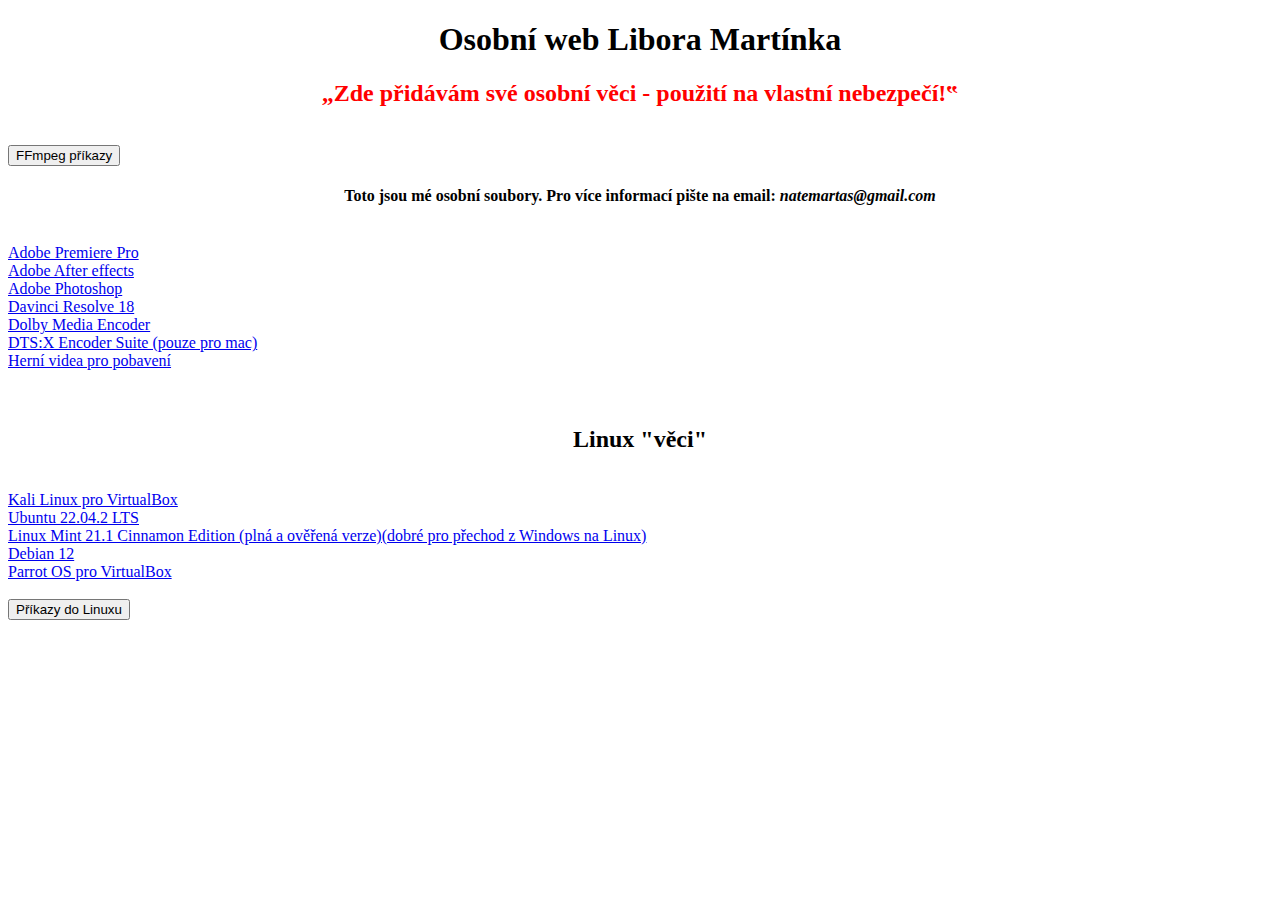
==== index.html @ b5e1958d "rename main.html to index.html" ====
<!DOCTYPE html>
<html lang="cz">
<head>
    <meta charset="UTF-8">
    <meta name="viewport" content="width=device-width, initial-scale=1.0">
    <link rel="stylesheet" href="style.css">
    <title>osobní web - Libor Martínek</title>
</head>
<body>
    <h1 class="nadpis-main">Osobní web Libora Martínka</h1>
    <h2 class="warning">„Zde přidávám své osobní věci - použití na vlastní nebezpečí!‟</h2>
    <br>
    
    <button onclick="window.location.href='ffmpeg.html'">FFmpeg příkazy</button>

<div class="soubory">
    <h4>Toto jsou mé osobní soubory. Pro více informací pište na email: <i>natemartas@gmail.com</i></h3>
    <br>
    <a href="https://drive.google.com/file/d/1eKRokCt2-0HoTf7cHeG1IBzIn2g3iD6z/view?usp=drive_link">Adobe Premiere Pro</a> <br>
    <a href="https://drive.google.com/file/d/1CZwihP8Y7EolMs3dKRqJaDot4-qtju8o/view?usp=drive_link">Adobe After effects</a> <br>
    <a href="https://drive.google.com/file/d/1BZtLEioN1agmxVq8jed-_hjQGygwkkJx/view?usp=drive_link">Adobe Photoshop</a> <br>
    <a href="https://drive.google.com/file/d/1IxCzUoAy7a6Keu3G9IC-YI3gY6_Hlxka/view?usp=drive_link">Davinci Resolve 18</a> <br>
    <a href="https://drive.google.com/file/d/1ElhFbuMNu0mu3IXDCOz2-8nPdpt79v9v/view?usp=drive_link">Dolby Media Encoder</a> <br>
    <a href="https://drive.google.com/file/d/1iK2fxr8LMxLI0lf9kRIstNSD3P_EpxVO/view?usp=drive_link">DTS:X Encoder Suite (pouze pro mac)</a> <br>
    <a href="https://drive.google.com/file/d/1hY4tSGo83p0rwOV1e47LsIIpubs4W-gJ/view?usp=drive_link">Herní videa pro pobavení</a> <br>
</div>

<br>
<br>

<div class="linux">
    <h2 class="nadpis-linux">Linux "věci"</h2>
    <br>
    <a href="https://cdimage.kali.org/kali-2023.2/kali-linux-2023.2-virtualbox-amd64.7z">Kali Linux pro VirtualBox</a> <br>
    <a href="https://ubuntu.com/download/desktop/thank-you?version=22.04.2&architecture=amd64">Ubuntu 22.04.2 LTS</a> <br>
    <a href="https://mirror.karneval.cz/pub/linux/linuxmint/iso/stable/21.1/linuxmint-21.1-cinnamon-64bit.iso">Linux Mint 21.1 Cinnamon Edition (plná a ověřená verze)(dobré pro přechod z Windows na Linux)</a> <br>
    <a href="https://cdimage.debian.org/debian-cd/current/amd64/iso-cd/debian-12.0.0-amd64-netinst.iso">Debian 12</a> <br>
    <a href="https://deb.parrot.sh/parrot/iso/5.3/Parrot-security-5.3_amd64.ova">Parrot OS pro VirtualBox</a> <br>
    <br>
    <button onclick="window.location.href='linux.html'">Příkazy do Linuxu</button>
</div>
</body>
</html>
---- style.css ----
.nadpis-main {
     text-align: center;
}

.nadpis-ffmpeg {
    text-align: center;
}

.ffmpeg-end {
    text-align: center;
}

.warning {
    color:red;
    text-align: center;
}


h3 {
    color: red;
    text-align: center;
}

h4 {
    text-align: center;
}

.nadpis-linux {
    text-align: center;
}

.linux-prikazy-nadpis {
    text-align: center;
}

.linux-varovani {
    text-align: center;
}

.linux-prikazy {
    text-align: center;
}
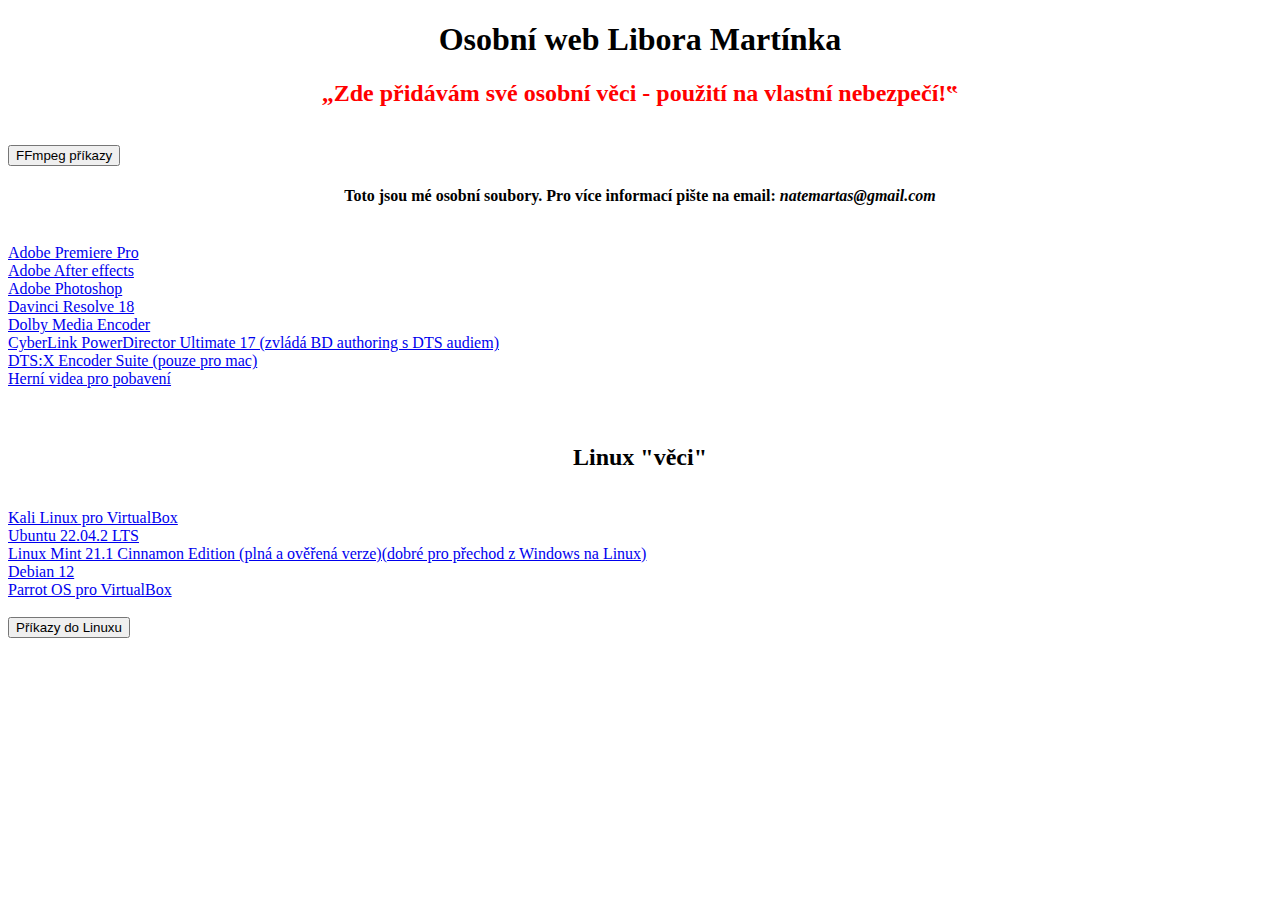
==== commit f0d62ff3: "Update index.html (added powerdirector 17)" ====
--- a/index.html
+++ b/index.html
@@ -16,11 +16,12 @@
 <div class="soubory">
     <h4>Toto jsou mé osobní soubory. Pro více informací pište na email: <i>natemartas@gmail.com</i></h3>
     <br>
-    <a href="https://drive.google.com/file/d/1eKRokCt2-0HoTf7cHeG1IBzIn2g3iD6z/view?usp=drive_link">Adobe Premiere Pro</a> <br>
+    <a href="https://drive.google.com/file/d/1mFYmLob1cbauOaszqxaUAUebi0iqzteM/view?usp=drive_link">Adobe Premiere Pro</a> <br>
     <a href="https://drive.google.com/file/d/1CZwihP8Y7EolMs3dKRqJaDot4-qtju8o/view?usp=drive_link">Adobe After effects</a> <br>
     <a href="https://drive.google.com/file/d/1BZtLEioN1agmxVq8jed-_hjQGygwkkJx/view?usp=drive_link">Adobe Photoshop</a> <br>
-    <a href="https://drive.google.com/file/d/1IxCzUoAy7a6Keu3G9IC-YI3gY6_Hlxka/view?usp=drive_link">Davinci Resolve 18</a> <br>
+    <a href="https://drive.google.com/file/d/1ZN0_-oCYZLLW3EbHLAbi2WW05_8QvsX4/view?usp=drive_link">Davinci Resolve 18</a> <br>
     <a href="https://drive.google.com/file/d/1ElhFbuMNu0mu3IXDCOz2-8nPdpt79v9v/view?usp=drive_link">Dolby Media Encoder</a> <br>
+    <a href="https://drive.google.com/file/d/1q1C1CJ1vA6wSuPIM8dilgE6MRQWIbp4I/view?usp=drive_link">CyberLink PowerDirector Ultimate 17 (zvládá BD authoring s DTS audiem)</a> <br>
     <a href="https://drive.google.com/file/d/1iK2fxr8LMxLI0lf9kRIstNSD3P_EpxVO/view?usp=drive_link">DTS:X Encoder Suite (pouze pro mac)</a> <br>
     <a href="https://drive.google.com/file/d/1hY4tSGo83p0rwOV1e47LsIIpubs4W-gJ/view?usp=drive_link">Herní videa pro pobavení</a> <br>
 </div>
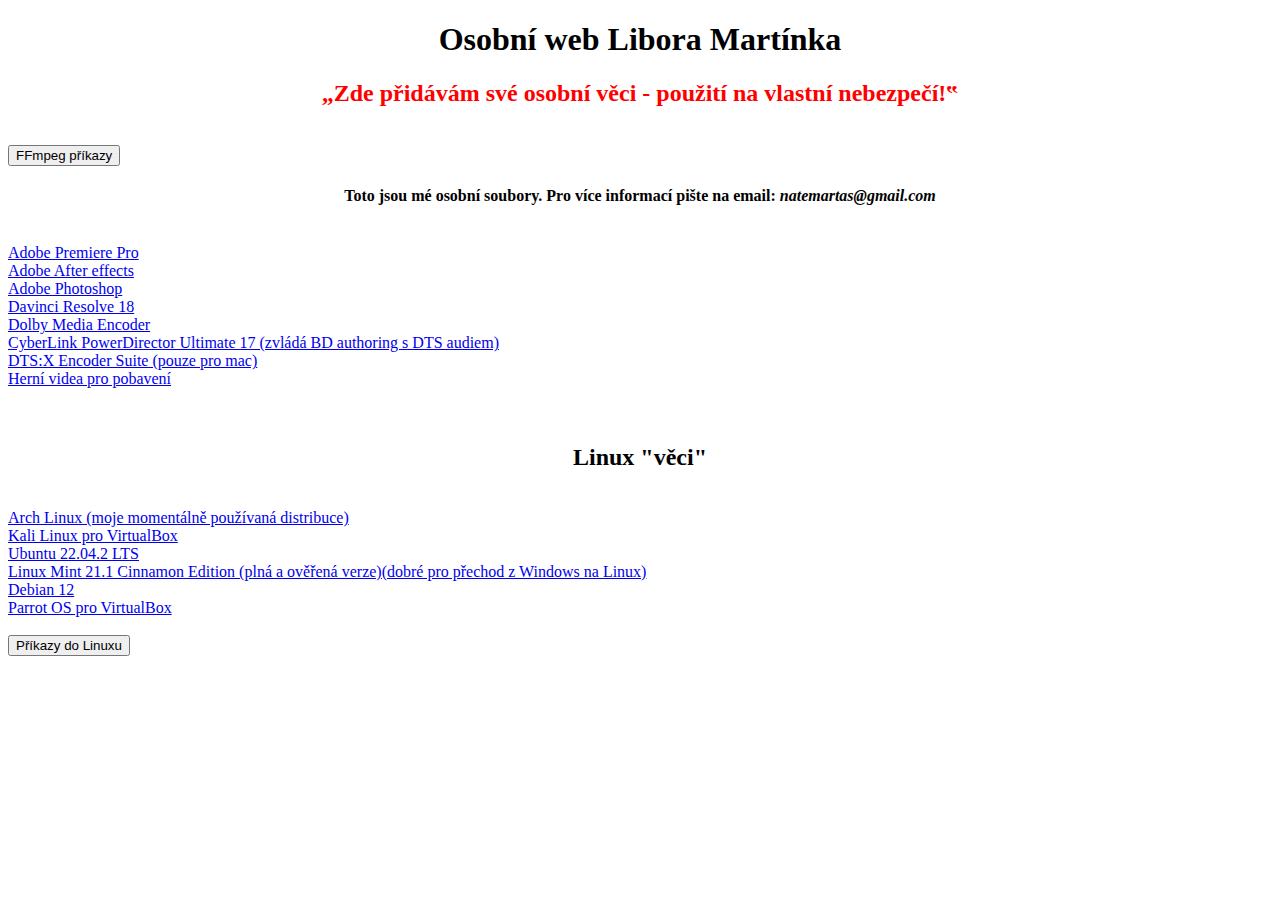
==== commit 4666b340: "přidán Arch do index.html" ====
--- a/index.html
+++ b/index.html
@@ -32,6 +32,7 @@
 <div class="linux">
     <h2 class="nadpis-linux">Linux "věci"</h2>
     <br>
+    <a href="https://geo.mirror.pkgbuild.com/iso/2024.03.01/archlinux-2024.03.01-x86_64.iso">Arch Linux (moje momentálně používaná distribuce)</a> <br>
     <a href="https://cdimage.kali.org/kali-2023.2/kali-linux-2023.2-virtualbox-amd64.7z">Kali Linux pro VirtualBox</a> <br>
     <a href="https://ubuntu.com/download/desktop/thank-you?version=22.04.2&architecture=amd64">Ubuntu 22.04.2 LTS</a> <br>
     <a href="https://mirror.karneval.cz/pub/linux/linuxmint/iso/stable/21.1/linuxmint-21.1-cinnamon-64bit.iso">Linux Mint 21.1 Cinnamon Edition (plná a ověřená verze)(dobré pro přechod z Windows na Linux)</a> <br>
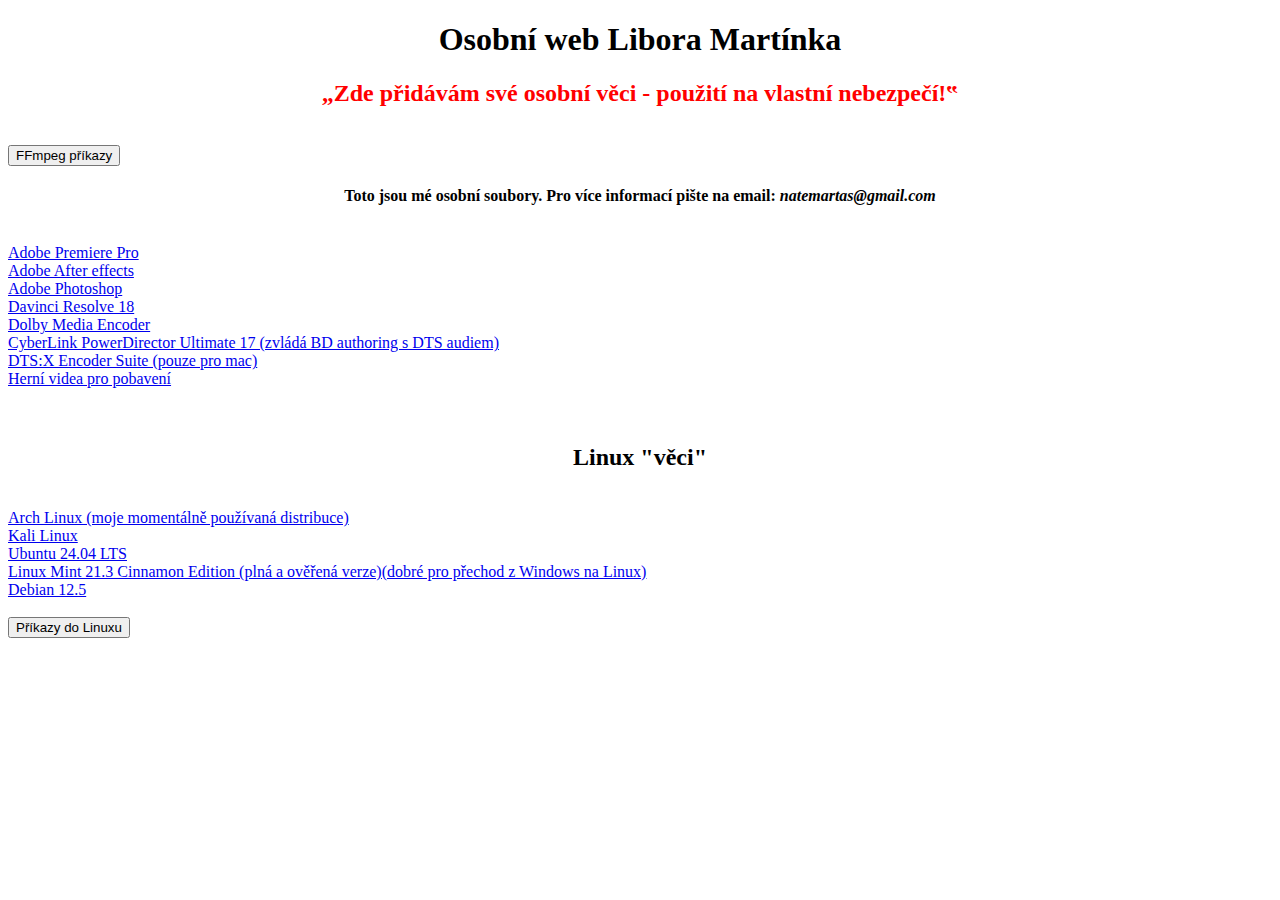
==== commit a5ff9789: "Aktualizovány odkazy na Linuxy v index.html" ====
--- a/index.html
+++ b/index.html
@@ -32,12 +32,11 @@
 <div class="linux">
     <h2 class="nadpis-linux">Linux "věci"</h2>
     <br>
-    <a href="https://geo.mirror.pkgbuild.com/iso/2024.03.01/archlinux-2024.03.01-x86_64.iso">Arch Linux (moje momentálně používaná distribuce)</a> <br>
-    <a href="https://cdimage.kali.org/kali-2023.2/kali-linux-2023.2-virtualbox-amd64.7z">Kali Linux pro VirtualBox</a> <br>
-    <a href="https://ubuntu.com/download/desktop/thank-you?version=22.04.2&architecture=amd64">Ubuntu 22.04.2 LTS</a> <br>
-    <a href="https://mirror.karneval.cz/pub/linux/linuxmint/iso/stable/21.1/linuxmint-21.1-cinnamon-64bit.iso">Linux Mint 21.1 Cinnamon Edition (plná a ověřená verze)(dobré pro přechod z Windows na Linux)</a> <br>
-    <a href="https://cdimage.debian.org/debian-cd/current/amd64/iso-cd/debian-12.0.0-amd64-netinst.iso">Debian 12</a> <br>
-    <a href="https://deb.parrot.sh/parrot/iso/5.3/Parrot-security-5.3_amd64.ova">Parrot OS pro VirtualBox</a> <br>
+    <a href="https://mirrors.nic.cz/archlinux/iso/2024.06.01/archlinux-2024.06.01-x86_64.iso">Arch Linux (moje momentálně používaná distribuce)</a> <br>
+    <a href="https://cdimage.kali.org/kali-2024.2/kali-linux-2024.2-installer-amd64.iso">Kali Linux</a> <br>
+    <a href="https://ubuntu.com/download/desktop/thank-you?version=24.04&architecture=amd64&lts=true">Ubuntu 24.04 LTS</a> <br>
+    <a href="https://mirrors.nic.cz/linuxmint-cd/stable/21.3/linuxmint-21.3-cinnamon-64bit.iso">Linux Mint 21.3 Cinnamon Edition (plná a ověřená verze)(dobré pro přechod z Windows na Linux)</a> <br>
+    <a href="https://cdimage.debian.org/debian-cd/current/amd64/iso-cd/debian-12.5.0-amd64-netinst.iso">Debian 12.5</a> <br>
     <br>
     <button onclick="window.location.href='linux.html'">Příkazy do Linuxu</button>
 </div>
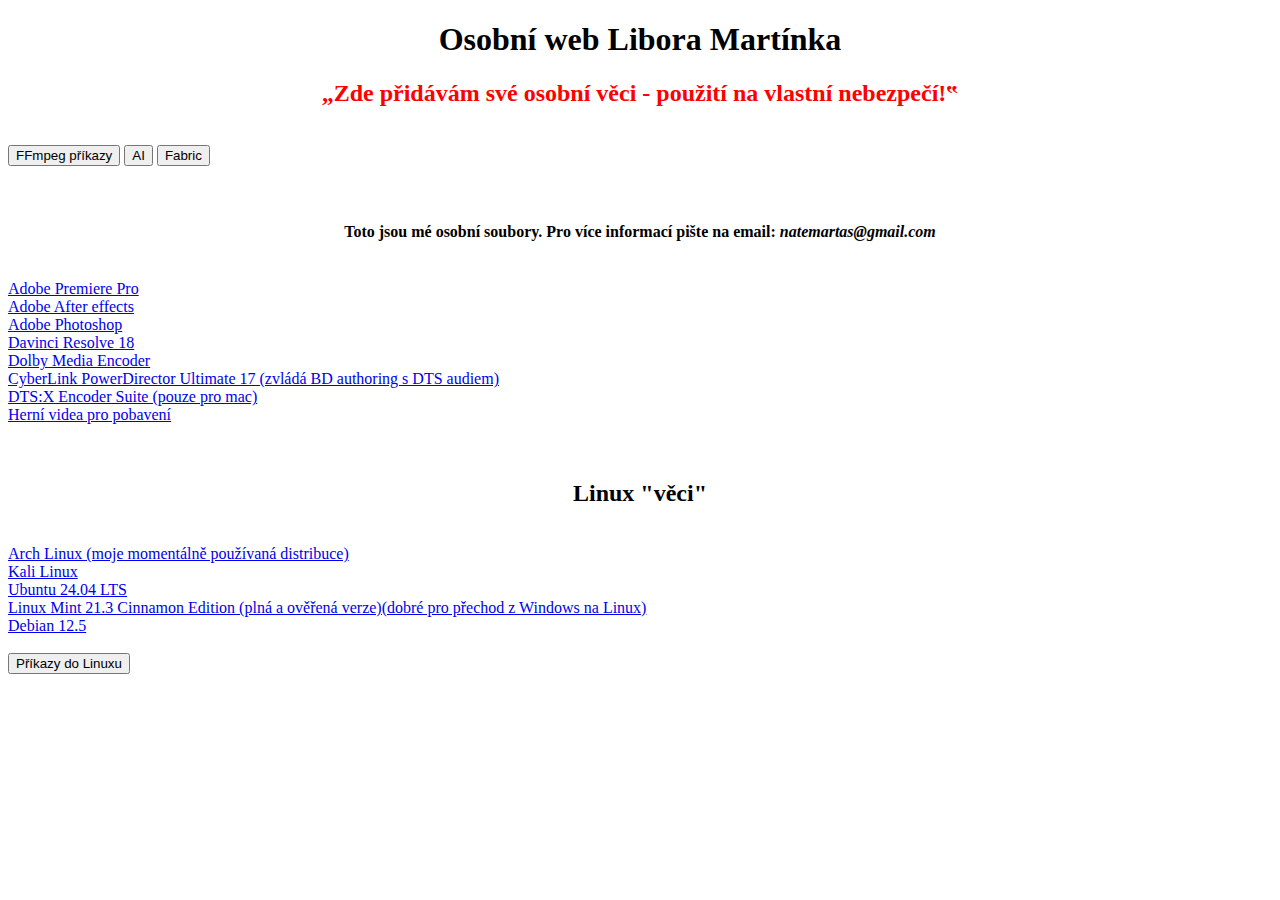
==== commit e6540ceb: "vylepšení index.html" ====
--- a/index.html
+++ b/index.html
@@ -4,41 +4,48 @@
     <meta charset="UTF-8">
     <meta name="viewport" content="width=device-width, initial-scale=1.0">
     <link rel="stylesheet" href="style.css">
-    <title>osobní web - Libor Martínek</title>
+    <title>Osobní web - Libor Martínek</title>
 </head>
 <body>
-    <h1 class="nadpis-main">Osobní web Libora Martínka</h1>
-    <h2 class="warning">„Zde přidávám své osobní věci - použití na vlastní nebezpečí!‟</h2>
-    <br>
-    
-    <button onclick="window.location.href='ffmpeg.html'">FFmpeg příkazy</button>
+    <div class="container">
+        <h1 class="nadpis-main">Osobní web Libora Martínka</h1>
+        <h2 class="warning">„Zde přidávám své osobní věci - použití na vlastní nebezpečí!‟</h2>
+        <br>
+        
+        <div class="button-container">
+            <button class="btn" onclick="window.location.href='ffmpeg.html'">FFmpeg příkazy</button>
+            <button class="btn" onclick="window.location.href='ai.html'">AI</button>
+            <button class="btn" onclick="window.location.href='fabric.html'">Fabric</button>
+        </div>
+        <br><br>
 
-<div class="soubory">
-    <h4>Toto jsou mé osobní soubory. Pro více informací pište na email: <i>natemartas@gmail.com</i></h3>
-    <br>
-    <a href="https://drive.google.com/file/d/1mFYmLob1cbauOaszqxaUAUebi0iqzteM/view?usp=drive_link">Adobe Premiere Pro</a> <br>
-    <a href="https://drive.google.com/file/d/1CZwihP8Y7EolMs3dKRqJaDot4-qtju8o/view?usp=drive_link">Adobe After effects</a> <br>
-    <a href="https://drive.google.com/file/d/1BZtLEioN1agmxVq8jed-_hjQGygwkkJx/view?usp=drive_link">Adobe Photoshop</a> <br>
-    <a href="https://drive.google.com/file/d/1ZN0_-oCYZLLW3EbHLAbi2WW05_8QvsX4/view?usp=drive_link">Davinci Resolve 18</a> <br>
-    <a href="https://drive.google.com/file/d/1ElhFbuMNu0mu3IXDCOz2-8nPdpt79v9v/view?usp=drive_link">Dolby Media Encoder</a> <br>
-    <a href="https://drive.google.com/file/d/1q1C1CJ1vA6wSuPIM8dilgE6MRQWIbp4I/view?usp=drive_link">CyberLink PowerDirector Ultimate 17 (zvládá BD authoring s DTS audiem)</a> <br>
-    <a href="https://drive.google.com/file/d/1iK2fxr8LMxLI0lf9kRIstNSD3P_EpxVO/view?usp=drive_link">DTS:X Encoder Suite (pouze pro mac)</a> <br>
-    <a href="https://drive.google.com/file/d/1hY4tSGo83p0rwOV1e47LsIIpubs4W-gJ/view?usp=drive_link">Herní videa pro pobavení</a> <br>
-</div>
+        <div class="soubory">
+            <h4>Toto jsou mé osobní soubory. Pro více informací pište na email: <i>natemartas@gmail.com</i></h4>
+            <br>
+            <a href="https://drive.google.com/file/d/1mFYmLob1cbauOaszqxaUAUebi0iqzteM/view?usp=drive_link">Adobe Premiere Pro</a> <br>
+            <a href="https://drive.google.com/file/d/1CZwihP8Y7EolMs3dKRqJaDot4-qtju8o/view?usp=drive_link">Adobe After effects</a> <br>
+            <a href="https://drive.google.com/file/d/1BZtLEioN1agmxVq8jed-_hjQGygwkkJx/view?usp=drive_link">Adobe Photoshop</a> <br>
+            <a href="https://drive.google.com/file/d/1ZN0_-oCYZLLW3EbHLAbi2WW05_8QvsX4/view?usp=drive_link">Davinci Resolve 18</a> <br>
+            <a href="https://drive.google.com/file/d/1ElhFbuMNu0mu3IXDCOz2-8nPdpt79v9v/view?usp=drive_link">Dolby Media Encoder</a> <br>
+            <a href="https://drive.google.com/file/d/1q1C1CJ1vA6wSuPIM8dilgE6MRQWIbp4I/view?usp=drive_link">CyberLink PowerDirector Ultimate 17 (zvládá BD authoring s DTS audiem)</a> <br>
+            <a href="https://drive.google.com/file/d/1iK2fxr8LMxLI0lf9kRIstNSD3P_EpxVO/view?usp=drive_link">DTS:X Encoder Suite (pouze pro mac)</a> <br>
+            <a href="https://drive.google.com/file/d/1hY4tSGo83p0rwOV1e47LsIIpubs4W-gJ/view?usp=drive_link">Herní videa pro pobavení</a> <br>
+        </div>
 
-<br>
-<br>
+        <br>
+        <br>
 
-<div class="linux">
-    <h2 class="nadpis-linux">Linux "věci"</h2>
-    <br>
-    <a href="https://mirrors.nic.cz/archlinux/iso/2024.06.01/archlinux-2024.06.01-x86_64.iso">Arch Linux (moje momentálně používaná distribuce)</a> <br>
-    <a href="https://cdimage.kali.org/kali-2024.2/kali-linux-2024.2-installer-amd64.iso">Kali Linux</a> <br>
-    <a href="https://ubuntu.com/download/desktop/thank-you?version=24.04&architecture=amd64&lts=true">Ubuntu 24.04 LTS</a> <br>
-    <a href="https://mirrors.nic.cz/linuxmint-cd/stable/21.3/linuxmint-21.3-cinnamon-64bit.iso">Linux Mint 21.3 Cinnamon Edition (plná a ověřená verze)(dobré pro přechod z Windows na Linux)</a> <br>
-    <a href="https://cdimage.debian.org/debian-cd/current/amd64/iso-cd/debian-12.5.0-amd64-netinst.iso">Debian 12.5</a> <br>
-    <br>
-    <button onclick="window.location.href='linux.html'">Příkazy do Linuxu</button>
-</div>
+        <div class="linux">
+            <h2 class="nadpis-linux">Linux "věci"</h2>
+            <br>
+            <a href="https://mirrors.nic.cz/archlinux/iso/2024.06.01/archlinux-2024.06.01-x86_64.iso">Arch Linux (moje momentálně používaná distribuce)</a> <br>
+            <a href="https://cdimage.kali.org/kali-2024.2/kali-linux-2024.2-installer-amd64.iso">Kali Linux</a> <br>
+            <a href="https://ubuntu.com/download/desktop/thank-you?version=24.04&architecture=amd64&lts=true">Ubuntu 24.04 LTS</a> <br>
+            <a href="https://mirrors.nic.cz/linuxmint-cd/stable/21.3/linuxmint-21.3-cinnamon-64bit.iso">Linux Mint 21.3 Cinnamon Edition (plná a ověřená verze)(dobré pro přechod z Windows na Linux)</a> <br>
+            <a href="https://cdimage.debian.org/debian-cd/current/amd64/iso-cd/debian-12.5.0-amd64-netinst.iso">Debian 12.5</a> <br>
+            <br>
+            <button class="btn" onclick="window.location.href='linux.html'">Příkazy do Linuxu</button>
+        </div>
+    </div>
 </body>
 </html>
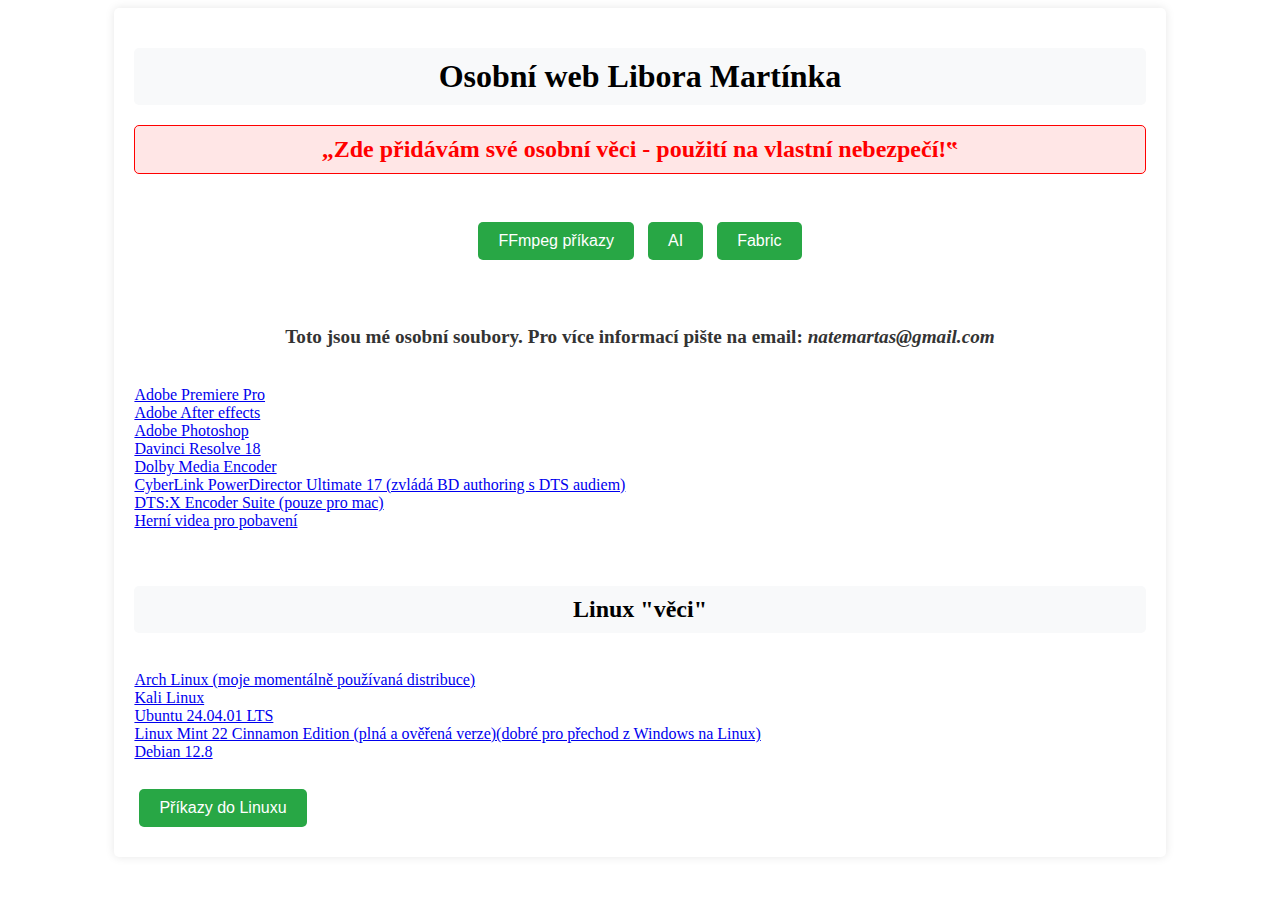
==== commit 0dfd9e67: "aktualizovány odkazy na Linuxy" ====
--- a/index.html
+++ b/index.html
@@ -38,11 +38,11 @@
         <div class="linux">
             <h2 class="nadpis-linux">Linux "věci"</h2>
             <br>
-            <a href="https://mirrors.nic.cz/archlinux/iso/2024.06.01/archlinux-2024.06.01-x86_64.iso">Arch Linux (moje momentálně používaná distribuce)</a> <br>
-            <a href="https://cdimage.kali.org/kali-2024.2/kali-linux-2024.2-installer-amd64.iso">Kali Linux</a> <br>
-            <a href="https://ubuntu.com/download/desktop/thank-you?version=24.04&architecture=amd64&lts=true">Ubuntu 24.04 LTS</a> <br>
-            <a href="https://mirrors.nic.cz/linuxmint-cd/stable/21.3/linuxmint-21.3-cinnamon-64bit.iso">Linux Mint 21.3 Cinnamon Edition (plná a ověřená verze)(dobré pro přechod z Windows na Linux)</a> <br>
-            <a href="https://cdimage.debian.org/debian-cd/current/amd64/iso-cd/debian-12.5.0-amd64-netinst.iso">Debian 12.5</a> <br>
+            <a href="https://mirrors.nic.cz/archlinux/iso/2024.11.01/archlinux-2024.11.01-x86_64.iso">Arch Linux (moje momentálně používaná distribuce)</a> <br>
+            <a href="https://cdimage.kali.org/kali-2024.3/kali-linux-2024.3-installer-amd64.iso">Kali Linux</a> <br>
+            <a href="https://cz.releases.ubuntu.com/24.04.1/ubuntu-24.04.1-desktop-amd64.iso">Ubuntu 24.04.01 LTS</a> <br>
+            <a href="https://mirrors.nic.cz/linuxmint-cd/stable/22/linuxmint-22-cinnamon-64bit.iso">Linux Mint 22 Cinnamon Edition (plná a ověřená verze)(dobré pro přechod z Windows na Linux)</a> <br>
+            <a href="https://cdimage.debian.org/debian-cd/current/amd64/iso-dvd/debian-12.8.0-amd64-DVD-1.iso">Debian 12.8</a> <br>
             <br>
             <button class="btn" onclick="window.location.href='linux.html'">Příkazy do Linuxu</button>
         </div>
--- a/style.css
+++ b/style.css
@@ -1,42 +1,110 @@
-.nadpis-main {
-     text-align: center;
-}
-
-.nadpis-ffmpeg {
+/* Společná třída pro středování textu */
+.text-center {
     text-align: center;
 }
 
-.ffmpeg-end {
+/* Nadpisy */
+.nadpis-main,
+.nadpis-ffmpeg,
+.ffmpeg-end,
+.nadpis-linux,
+.linux-prikazy-nadpis {
+    text-align: center;
+    font-weight: bold;
+    margin: 20px 0;
+    padding: 10px;
+    background-color: #f8f9fa;
+    border-radius: 5px;
+}
+
+h3, h4 {
+    text-align: center;
+    margin: 20px 0;
+}
+
+h3 {
+    color: red;
+    font-size: 2em; /* Zvýšená velikost fontu pro podnadpisy */
+}
+
+h4 {
+    color: #333;
+    font-size: 1.2em; /* Velikost fontu pro příkazy */
+}
+
+/* Varování */
+.warning,
+.linux-varovani {
+    text-align: center;
+    color: red;
+    font-weight: bold;
+    margin: 20px 0;
+    padding: 10px;
+    background-color: #ffe6e6;
+    border: 1px solid red;
+    border-radius: 5px;
+}
+
+/* Specifické styly pro linux příkazy */
+.linux-prikazy {
+    text-align: center;
+    font-family: monospace;
+    margin: 20px 0;
+    padding: 10px;
+    background-color: #f0f0f0;
+    border: 1px solid #ccc;
+    border-radius: 5px;
+}
+
+/* Stylování tlačítek */
+.btn {
+    display: inline-block;
+    margin: 10px 5px;
+    padding: 10px 20px;
+    font-size: 1em;
+    color: white;
+    background-color: #28a745; /* Nová barva */
+    border: none;
+    border-radius: 5px;
+    cursor: pointer;
+    transition: background-color 0.3s ease;
+}
+
+.btn:hover {
+    background-color: #218838; /* Nová barva pro hover */
+}
+
+/* Kontejner pro centrální obsah */
+.container {
+    width: 80%;
+    margin: 0 auto;
+    background-color: #fff;
+    padding: 20px;
+    border-radius: 5px;
+    box-shadow: 0 0 10px rgba(0, 0, 0, 0.1);
+}
+
+/* Kontejner pro tlačítka */
+.button-container {
     text-align: center;
 }
 
-.warning {
-    color:red;
-    text-align: center;
+/* Kategorie */
+.category h3 {
+    color: red;
+    font-size: 2em; /* Zvýšená velikost fontu pro podnadpisy */
+    text-transform: uppercase;
+    margin-bottom: 10px;
+    border-bottom: 2px solid #ccc;
+    padding-bottom: 5px;
 }
 
-
-h3 {
-    color: red;
-    text-align: center;
+.command-list {
+    list-style-type: none;
+    padding: 0;
 }
 
-h4 {
-    text-align: center;
+.command-list li {
+    font-size: 1.2em; /* Velikost fontu pro příkazy */
+    padding: 5px 0;
 }
-
-.nadpis-linux {
-    text-align: center;
-}
-
-.linux-prikazy-nadpis {
-    text-align: center;
-}
-
-.linux-varovani {
-    text-align: center;
-}
-
-.linux-prikazy {
-    text-align: center;
-}